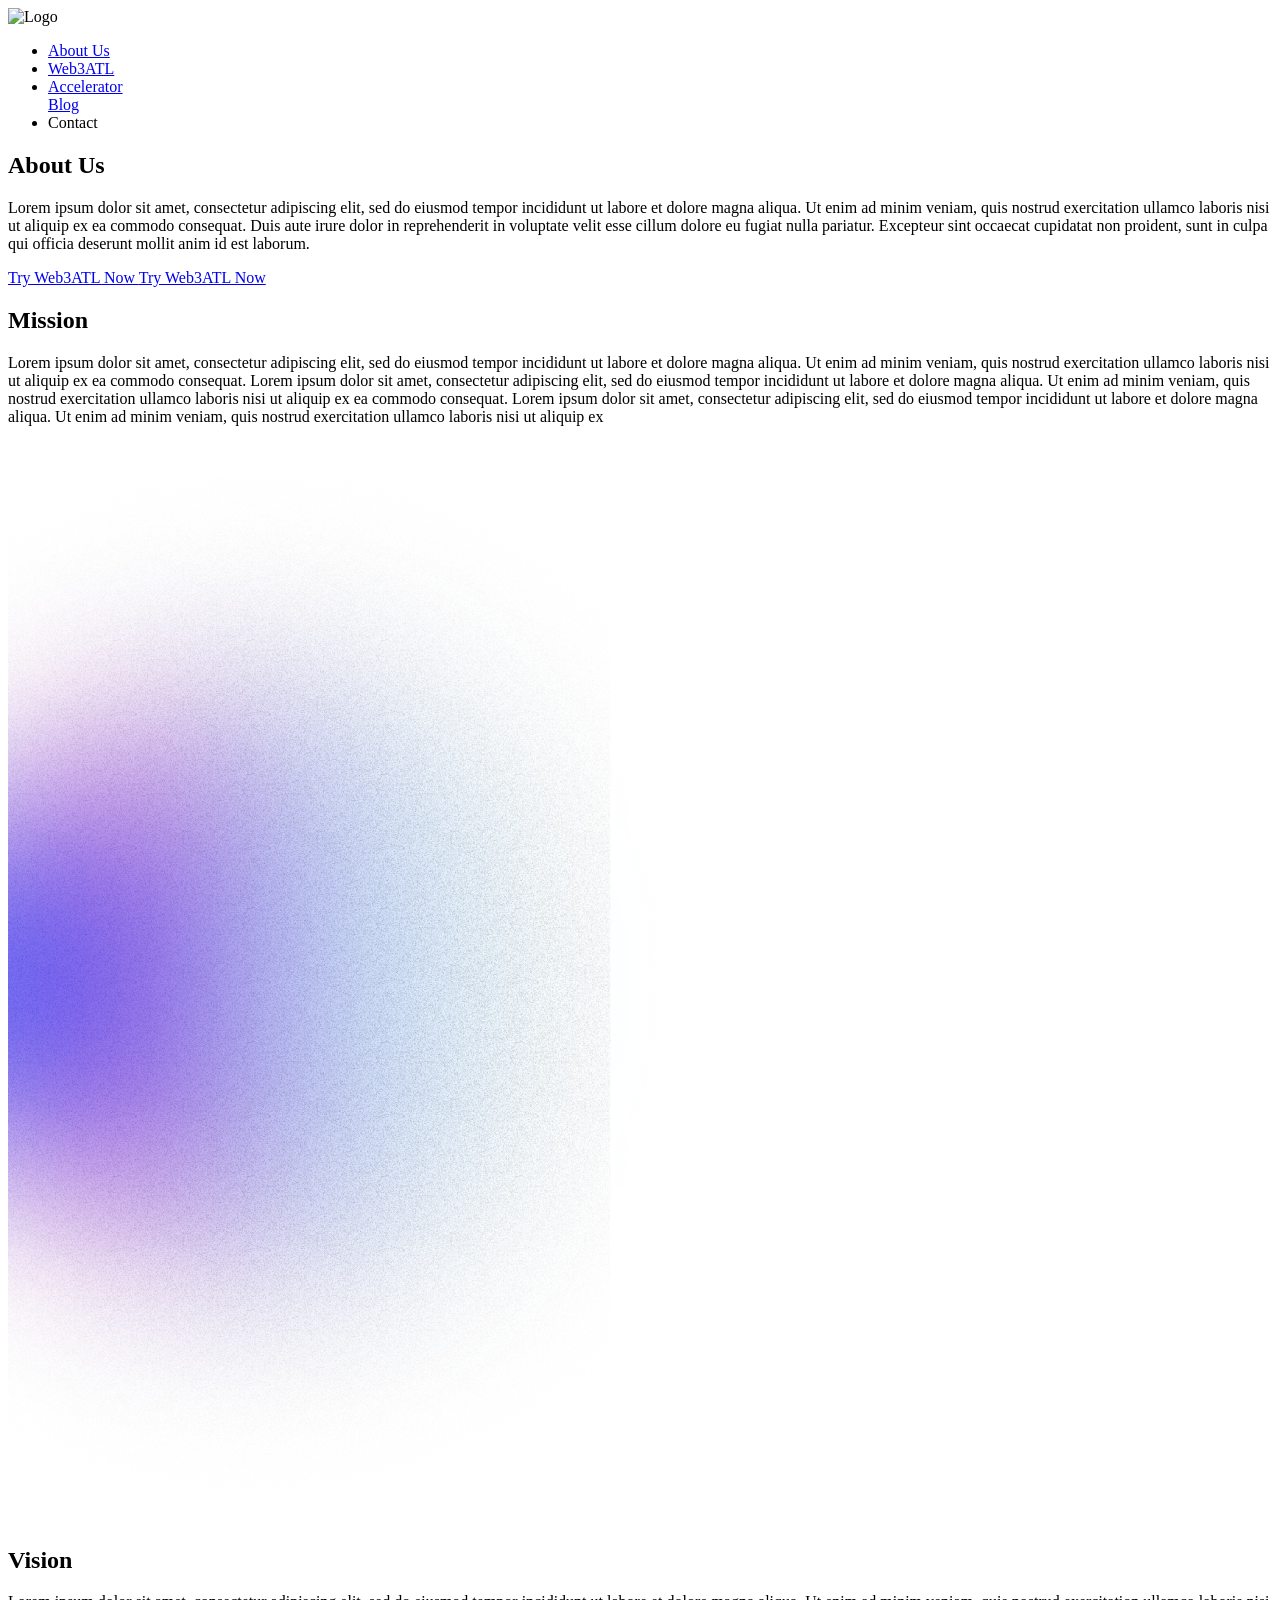
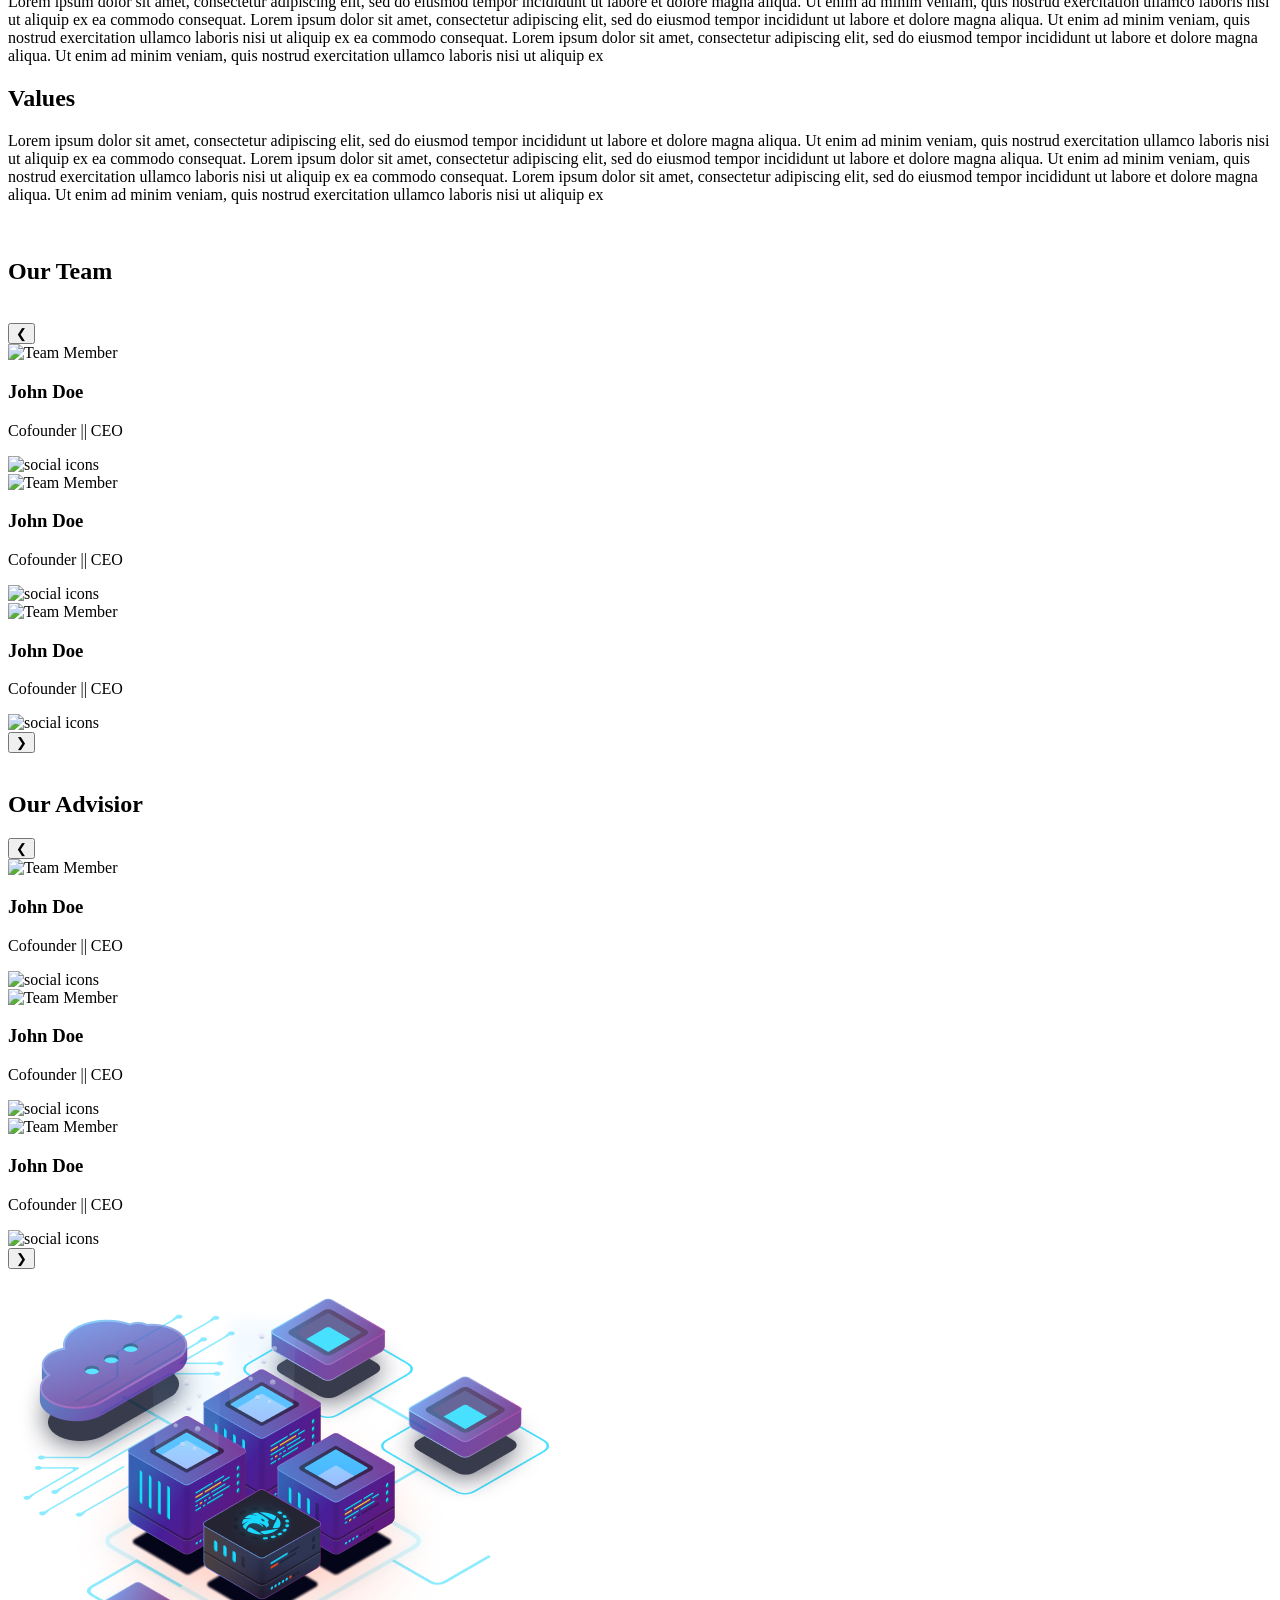
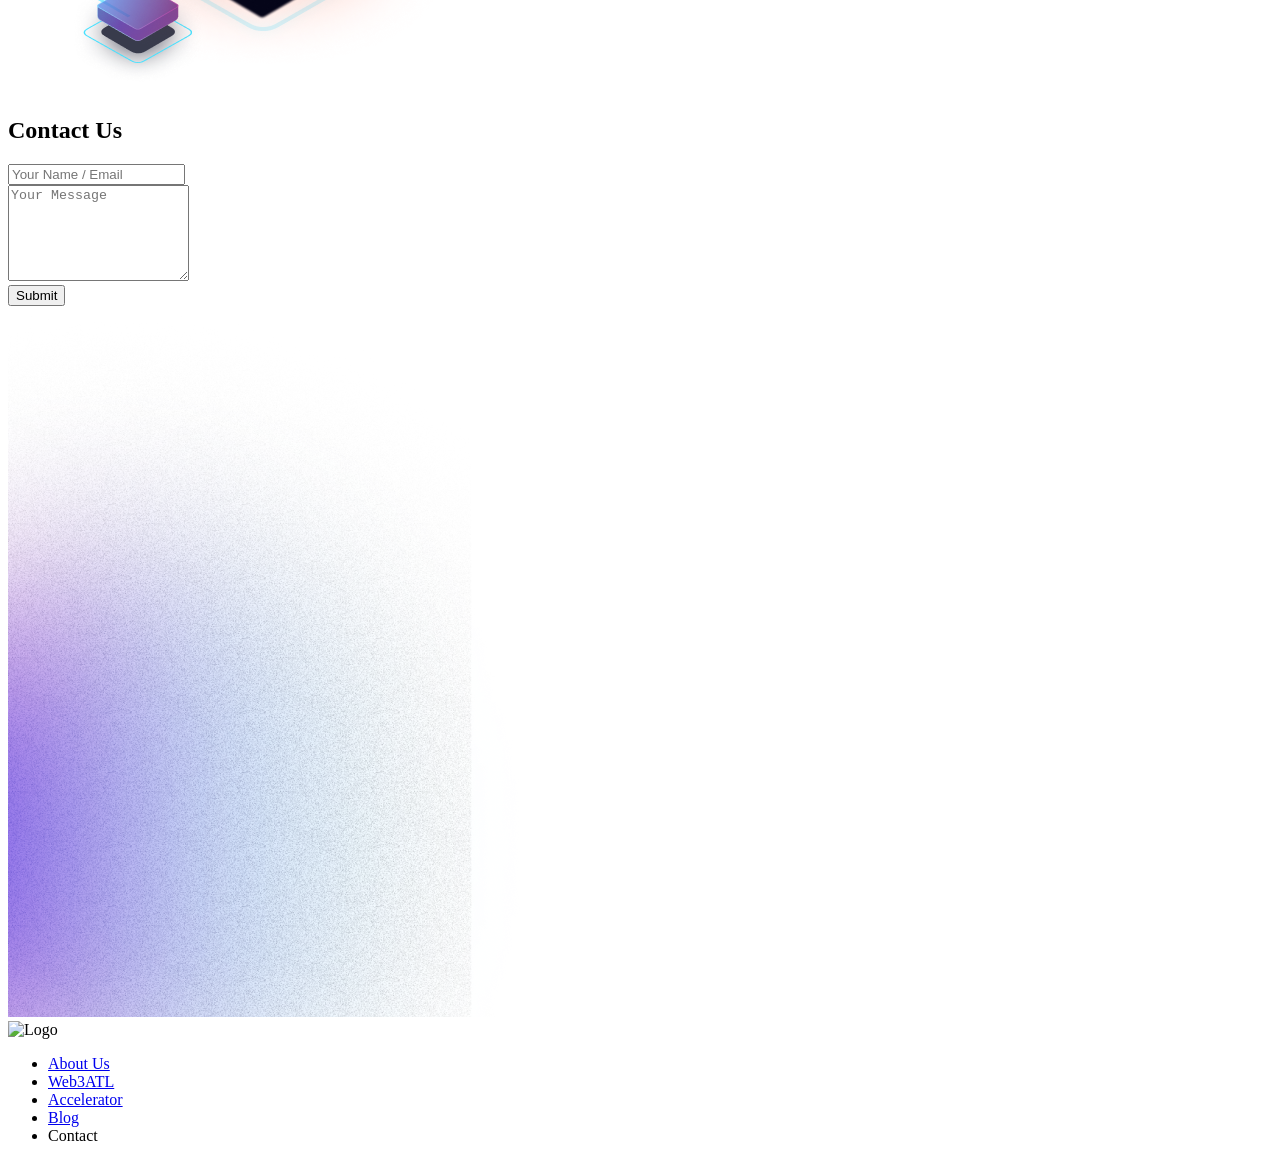
==== about.html @ bcc6eb38 "add about page" ====
<!DOCTYPE html>
<html lang="en">
<head>
  <meta charset="UTF-8">
  <title>About - Web3ATL</title>
  <script src="https://cdn.tailwindcss.com"></script>
  
</head>
<body class="bg-black text-white font-sans antialiased">

    <div class="relative overflow-hidden">


        <div class="relative z-10">

            <header class="min-h-[80vh] bg-[url('./img/backimg.png')] bg-cover bg-center bg-no-repeat">
                <div class="min-h-[80vh] bg-[url('./img/406.png')] bg-cover bg-center bg-no-repeat">
                    
                    <nav class="container mx-auto flex justify-between items-center py-8 px-10">
                        <img src="./img/Logo.png" alt="Logo" class="w-20">
                        <ul class="hidden md:flex gap-8 cursor-pointer">
                           <li>
        <a href="about.html" class="hover:text-purple-400 transition">
          About Us
        </a>
      </li>
          <li>
        <a href="Web3ATL.html" class="hover:text-purple-400 transition">
          Web3ATL
        </a>
      </li>
                           
                           <li>
        <a href="Accelerator.html" class="hover:text-purple-400 transition">
         Accelerator
        </a>
      </li>
                           <a href="bloglist.html" class="hover:text-purple-400 transition">
                          Blog
                          </a>
                            <li class="hover:text-purple-400 transition">Contact</li>
                        </ul>
                    </nav>

                    <div class="container mx-auto px-10 pt-20">
                        <h2 class="text-5xl font-bold text-white mb-8">About Us</h2>
                        <p class=" text-[#FFFFFF] text-lg leading-relaxed">
Lorem ipsum dolor sit amet, consectetur adipiscing elit, sed do eiusmod tempor incididunt ut labore et dolore magna aliqua. Ut enim ad minim veniam, quis
 nostrud exercitation ullamco laboris nisi ut aliquip ex ea commodo consequat. Duis aute irure dolor in reprehenderit in voluptate velit esse cillum dolore eu 
 fugiat nulla pariatur. Excepteur sint occaecat cupidatat non proident, sunt in culpa qui officia deserunt mollit anim id est laborum.                        </p>
                        <div class="mt-10 flex gap-4">
                            <a href="#" class="px-8 py-3 rounded-lg text-white bg-gradient-to-r from-[#1F8EBE] to-[#AE61ED] hover:scale-105 transition-transform shadow-lg shadow-purple-500/20 text-center">
                                Try Web3ATL Now
                            </a>
                            <a href="#" class="px-8 py-3 rounded-lg text-white bg-gradient-to-r from-[#1F8EBE] to-[#AE61ED] hover:scale-105 transition-transform shadow-lg shadow-purple-500/20 text-center">
                                Try Web3ATL Now
                            </a>
                        </div>
                    </div>
                </div>
            </header>
     
            <section class="py-20">
                <div class="container mx-auto px-10">
                    
                    <h2 class="text-4xl font-bold text-white mb-6">Mission</h2>
                    <p class="text-[#BCBCBC] leading-relaxed text-lg">
Lorem ipsum dolor sit amet, consectetur adipiscing elit, sed do eiusmod tempor incididunt ut labore et dolore magna aliqua. Ut enim ad minim veniam, quis nostrud exercitation ullamco laboris nisi ut aliquip ex ea commodo consequat. Lorem ipsum dolor sit amet, consectetur adipiscing elit, sed do eiusmod tempor incididunt ut labore et dolore magna aliqua. Ut enim ad minim veniam, quis nostrud exercitation ullamco laboris nisi ut aliquip ex ea commodo consequat. Lorem ipsum dolor sit amet, consectetur adipiscing elit, sed do eiusmod tempor incididunt ut labore et dolore magna aliqua. Ut enim ad minim veniam, quis nostrud exercitation ullamco laboris nisi ut aliquip ex                      </p>
                </div>
            </section>

<div class="absolute inset-y-0 left-0 top-[16%] w-[700px]
              pointer-events-none z-0 mix-blend-screen">
    <img src="./img/408.png"
         class="w-full h-auto object-contain"
         alt="">
  </div>
            <section class="py-20">
                <div class="container mx-auto px-10">
                    <h2 class="text-4xl font-bold text-white mb-6">Vision</h2>
                    <p class=" text-[#BCBCBC] leading-relaxed text-lg">
Lorem ipsum dolor sit amet, consectetur adipiscing elit, sed do eiusmod tempor incididunt ut labore et dolore magna aliqua. Ut enim ad minim veniam, quis nostrud exercitation ullamco laboris nisi ut aliquip ex ea commodo consequat. Lorem ipsum dolor sit amet, consectetur adipiscing elit, sed do eiusmod tempor incididunt ut labore et dolore magna aliqua. Ut enim ad minim veniam, quis nostrud exercitation ullamco laboris nisi ut aliquip ex ea commodo consequat. Lorem ipsum dolor sit amet, consectetur adipiscing elit, sed do eiusmod tempor incididunt ut labore et dolore magna aliqua. Ut enim ad minim veniam, quis nostrud exercitation ullamco laboris nisi ut aliquip ex                      </p>
                </div>
            </section>
        
            <section class="py-20">
                <div class="container mx-auto px-10">
                    <h2 class="text-4xl font-bold text-white mb-6">Values</h2>
                    <p class=" text-[#BCBCBC] leading-relaxed text-lg">
Lorem ipsum dolor sit amet, consectetur adipiscing elit, sed do eiusmod tempor incididunt ut labore et dolore magna aliqua. Ut enim ad minim veniam, quis nostrud exercitation ullamco laboris nisi ut aliquip ex ea commodo consequat. Lorem ipsum dolor sit amet, consectetur adipiscing elit, sed do eiusmod tempor incididunt ut labore et dolore magna aliqua. Ut enim ad minim veniam, quis nostrud exercitation ullamco laboris nisi ut aliquip ex ea commodo consequat. Lorem ipsum dolor sit amet, consectetur adipiscing elit, sed do eiusmod tempor incididunt ut labore et dolore magna aliqua. Ut enim ad minim veniam, quis nostrud exercitation ullamco laboris nisi ut aliquip ex                      </p>
                    </p>
                </div>

                <div class="absolute right-0 top-[42%] -translate-y-1/2 
              w-[450px] pointer-events-none 
              mix-blend-screen z-0">
    <img src="./img/Group 7.png"
         class="w-full h-auto object-contain"
         alt="">
  </div>

            </section>

            <section class="relative py-32 overflow-hidden">
                <div class="container mx-auto px-6 text-center">
                    
                    <h2 class="text-4xl md:text-5xl font-bold mb-20">
                        Our <span class="bg-gradient-to-r from-[#1F8EBE] to-[#AE61ED] bg-clip-text text-transparent">Team</span>
                    </h2>

<div class="absolute left-0 top-[50%] -translate-y-1/2
            pointer-events-none z-0 mix-blend-screen">

    <img src="./img/Group 6.png" 
         class="w-[550px] object-contain" 
         alt="">
</div>



                    <div class="flex flex-wrap items-center justify-center gap-8">
                        
                        <button class="hidden lg:block text-3xl text-white/40 hover:text-white transition p-4">
                            &#10094;
                        </button>

                        <div class="grid grid-cols-1 md:grid-cols-3 gap-8">
                            <div class="bg-[#131129]/80 backdrop-blur-md border border-white/5 w-[280px] rounded-3xl p-8 shadow-2xl hover:-translate-y-3 transition duration-500 group">
                                <div class="relative w-28 h-28 mx-auto mb-6">
                                    <div class="absolute inset-0 bg-gradient-to-r from-[#1F8EBE] to-[#AE61ED] rounded-full blur-md opacity-0 group-hover:opacity-50 transition"></div>
                                    <img src="./img/ourteam.png" class="relative z-10 w-full h-full object-cover rounded-full border-2 border-white/10" alt="Team Member">
                                </div>
                                <h3 class="text-lg font-semibold text-[#BCBCBC] mb-1 ">John Doe</h3>
                                <p class="text-[#FFFFFF]text-sm mb-6 font-bold">Cofounder || CEO</p>
                                <div class="flex justify-center opacity-80 group-hover:opacity-100 transition">
                                    <img src="./img/icons.png" alt="social icons" class="h-6">
                                </div>
                            </div>

                            <div class="bg-[#131129]/80 backdrop-blur-md border border-white/5 w-[280px] rounded-3xl p-8 shadow-2xl hover:-translate-y-3 transition duration-500 group">
                                <div class="relative w-28 h-28 mx-auto mb-6">
                                    <div class="absolute inset-0 bg-gradient-to-r from-[#1F8EBE] to-[#AE61ED] rounded-full blur-md opacity-0 group-hover:opacity-50 transition"></div>
                                    <img src="./img/ourteam.png" class="relative z-10 w-full h-full object-cover rounded-full border-2 border-white/10" alt="Team Member">
                                </div>
                                <h3 class="text-lg font-semibold text-[#BCBCBC] mb-1">John Doe</h3>
                                <p class="text-[#FFFFFF]text-sm mb-6 font-bold">Cofounder || CEO</p>
                                <div class="flex justify-center opacity-80 group-hover:opacity-100 transition">
                                    <img src="./img/icons.png" alt="social icons" class="h-6">
                                </div>
                            </div>

                           <div class="bg-[#131129]/80 backdrop-blur-md border border-white/5 w-[280px] rounded-3xl p-8 shadow-2xl hover:-translate-y-3 transition duration-500 group">
                              <div class="relative w-28 h-28 mx-auto mb-6">
                                    <div class="absolute inset-0 bg-gradient-to-r from-[#1F8EBE] to-[#AE61ED] rounded-full blur-md opacity-0 group-hover:opacity-50 transition"></div>
                                    <img src="./img/ourteam.png" class="relative z-10 w-full h-full object-cover rounded-full border-2 border-white/10" alt="Team Member">
                                </div>
                                <h3 class="text-lg font-semibold text-[#BCBCBC] mb-1">John Doe</h3>
                                <p class="text-[#FFFFFF]text-sm mb-6 font-bold">Cofounder || CEO</p>
                                <div class="flex justify-center opacity-80 group-hover:opacity-100 transition">
                                    <img src="./img/icons.png" alt="social icons" class="h-6">
                                </div>
                            </div>
                        </div>

                        <button class="hidden lg:block text-3xl text-white/40 hover:text-white transition p-4">
                            &#10095;
                        </button>

                    </div>
                </div>
            </section>


            <section class="relative py-32 overflow-hidden">
                <div class="container mx-auto px-6 text-center">
                    
<div class="absolute right-0 top-[40%] -translate-y-1/2 
              w-[550px] pointer-events-none 
              mix-blend-screen z-0">
    <img src="./img/Group 7.png"
         class="w-full h-auto object-contain"
         alt="">
  </div>

                    <h2 class="text-4xl md:text-5xl font-bold mb-20">
                        Our <span class="bg-gradient-to-r from-[#1F8EBE] to-[#AE61ED] bg-clip-text text-transparent">Advisior</span>
                    </h2>

                    <div class="flex flex-wrap items-center justify-center gap-8">
                        
                        <button class="hidden lg:block text-3xl text-white/40 hover:text-white transition p-4">
                            &#10094;
                        </button>

                        <div class="grid grid-cols-1 md:grid-cols-3 gap-8">
                            <div class="bg-[#0F0F1A]/80 backdrop-blur-md border border-white/5 w-[280px] rounded-3xl p-8 shadow-2xl hover:-translate-y-3 transition duration-500 group">
                                <div class="relative w-28 h-28 mx-auto mb-6">
                                    <div class="absolute inset-0 bg-gradient-to-r from-[#1F8EBE] to-[#AE61ED] rounded-full blur-md opacity-0 group-hover:opacity-50 transition"></div>
                                    <img src="./img/ourteam.png" class="relative z-10 w-full h-full object-cover rounded-full border-2 border-white/10" alt="Team Member">
                                </div>
                                <h3 class="text-lg font-semibold text-[#BCBCBC] mb-1 ">John Doe</h3>
                                <p class="text-[#FFFFFF]text-sm mb-6 font-bold">Cofounder || CEO</p>
                                <div class="flex justify-center opacity-80 group-hover:opacity-100 transition">
                                    <img src="./img/icons.png" alt="social icons" class="h-6">
                                </div>
                            </div>

                            <div class="bg-[#0F0F1A]/80 backdrop-blur-md border border-white/5 w-[280px] rounded-3xl p-8 shadow-2xl hover:-translate-y-3 transition duration-500 group">
                                <div class="relative w-28 h-28 mx-auto mb-6">
                                    <div class="absolute inset-0 bg-gradient-to-r from-[#1F8EBE] to-[#AE61ED] rounded-full blur-md opacity-0 group-hover:opacity-50 transition"></div>
                                    <img src="./img/ourteam.png" class="relative z-10 w-full h-full object-cover rounded-full border-2 border-white/10" alt="Team Member">
                                </div>
                                <h3 class="text-lg font-semibold text-[#BCBCBC] mb-1">John Doe</h3>
                                <p class="text-[#FFFFFF]text-sm mb-6 font-bold">Cofounder || CEO</p>
                                <div class="flex justify-center opacity-80 group-hover:opacity-100 transition">
                                    <img src="./img/icons.png" alt="social icons" class="h-6">
                                </div>
                            </div>

                           <div class="bg-[#0F0F1A]/80 backdrop-blur-md border border-white/5 w-[280px] rounded-3xl p-8 shadow-2xl hover:-translate-y-3 transition duration-500 group">
                              <div class="relative w-28 h-28 mx-auto mb-6">
                                    <div class="absolute inset-0 bg-gradient-to-r from-[#1F8EBE] to-[#AE61ED] rounded-full blur-md opacity-0 group-hover:opacity-50 transition"></div>
                                    <img src="./img/ourteam.png" class="relative z-10 w-full h-full object-cover rounded-full border-2 border-white/10" alt="Team Member">
                                </div>
                                <h3 class="text-lg font-semibold text-[#BCBCBC] mb-1">John Doe</h3>
                                <p class="text-[#FFFFFF]text-sm mb-6 font-bold">Cofounder || CEO</p>
                                <div class="flex justify-center opacity-80 group-hover:opacity-100 transition">
                                    <img src="./img/icons.png" alt="social icons" class="h-6">
                                </div>
                            </div>
                        </div>

                        <button class="hidden lg:block text-3xl text-white/40 hover:text-white transition p-4">
                            &#10095;
                        </button>

                    </div>
                </div>
            </section>


            <section class="py-20 px-6">
    <div class="max-w-6xl mx-auto flex flex-col md:flex-row items-center justify-between gap-12">
        
        <div class="w-full md:w-1/2 flex justify-center">
            <div class="relative">
                <div class="absolute -inset-4  rounded-full"></div>
                
                <img src="./img/407.png" alt="Infrastructure Illustration" class="relative z-10 w-full max-w-md drop-shadow-2xl">
            </div>
        </div>

        <div class="w-full md:w-1/2">
            <h2 class="text-4xl font-bold mb-8 text-white">Contact Us</h2>
            
            <form action="#" class="space-y-4">

                <!-- Input -->
<div class="p-[2px] rounded-lg 
            bg-gradient-to-r from-[#1F8EBE] to-[#AE61ED] mb-6">

  <input type="text" 
    placeholder="Your Name / Email"class="w-full bg-black rounded-lg px-4 py-3  text-white focus:outline-none  placeholder-gray-400">

</div>


<!-- Textarea -->
<div class="p-[2px] rounded-lg  bg-gradient-to-r from-[#1F8EBE] to-[#AE61ED]">

  <textarea rows="6"placeholder="Your Message" class="w-full bg-black rounded-lg px-4 py-3 text-white focus:outline-none placeholder-gray-400 resize-none"></textarea>

</div>

                

                <button type="submit" 
                    class="w-full bg-gradient-to-r from-[#1F8EBE] to-[#AE61ED] hover:from-cyan-400 hover:to-purple-500 text-white font-semibold py-3 rounded-lg transition-all transform hover:scale-[1.02] active:scale-95 shadow-lg shadow-cyan-500/20">
                    Submit
                </button>
            </form>
        </div>

    </div>
</section>

  <footer class="relative bg-black py-20 ">

  <!-- الصورة بالزاوية الحقيقية -->
 
 <div class="absolute -bottom-60 -left-0  
          w-[750px] pointer-events-none 
            mix-blend-screen z-0">
  <img src="./img/Group 8.png"
       class="w-full h-auto object-contain"
       alt="">
</div>

  <!-- المحتوى داخل container -->
  <div class="container mx-auto flex justify-between items-center px-10 relative z-10">
    
    <img src="./img/Logo.png" alt="Logo" class="w-20">

    <ul class="hidden md:flex gap-8 cursor-pointer">
      <li>
        <a href="about.html" class="hover:text-purple-400 transition">
          About Us
        </a>
      </li>
     <li>
        <a href="Web3ATL.html" class="hover:text-purple-400 transition">
          Web3ATL
        </a>
      </li>
     
                           <li>
        <a href="Accelerator.html" class="hover:text-purple-400 transition">
         Accelerator
        </a>
      </li>
     <li> <a href="bloglist.html" class="hover:text-purple-400 transition">
                          Blog
                          </a> </li>
      <li class="hover:text-purple-400 transition">Contact</li>
    </ul>

  </div>

</footer>


        </div> </div> </body>
</html>
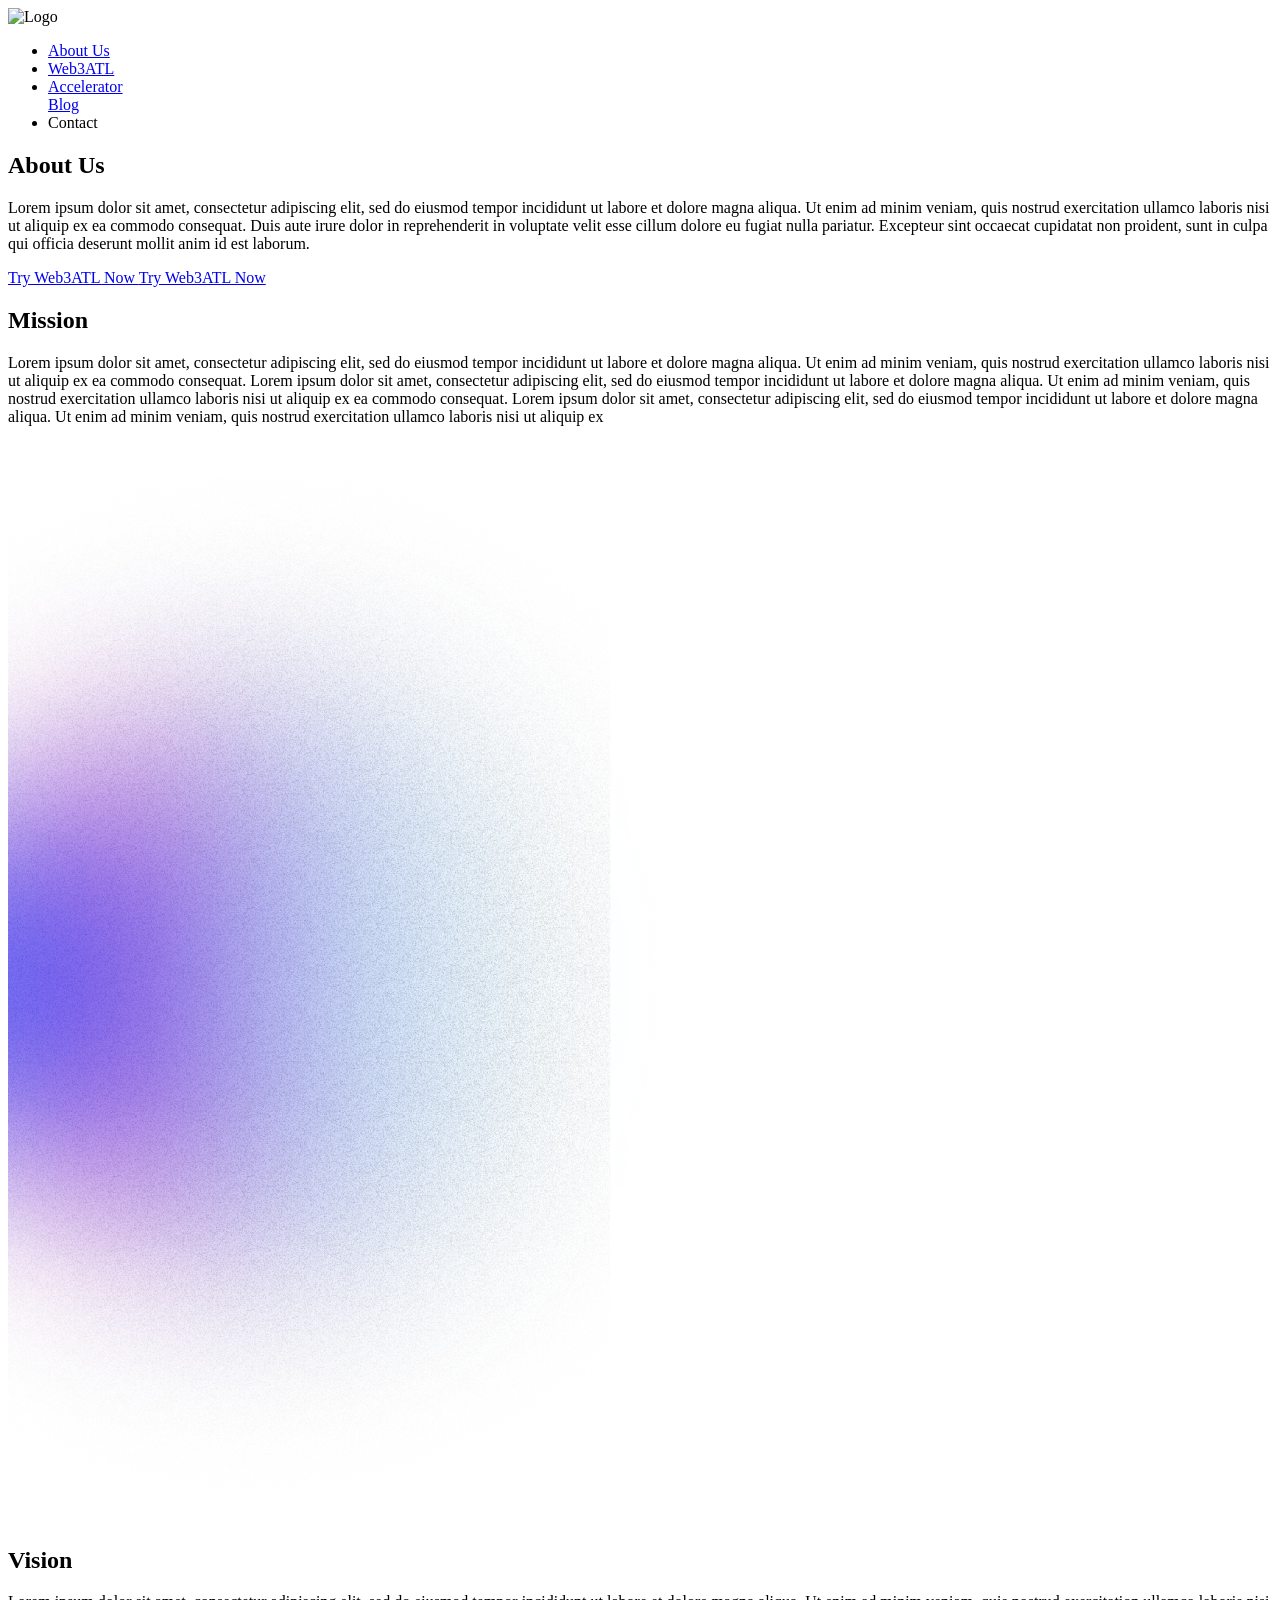
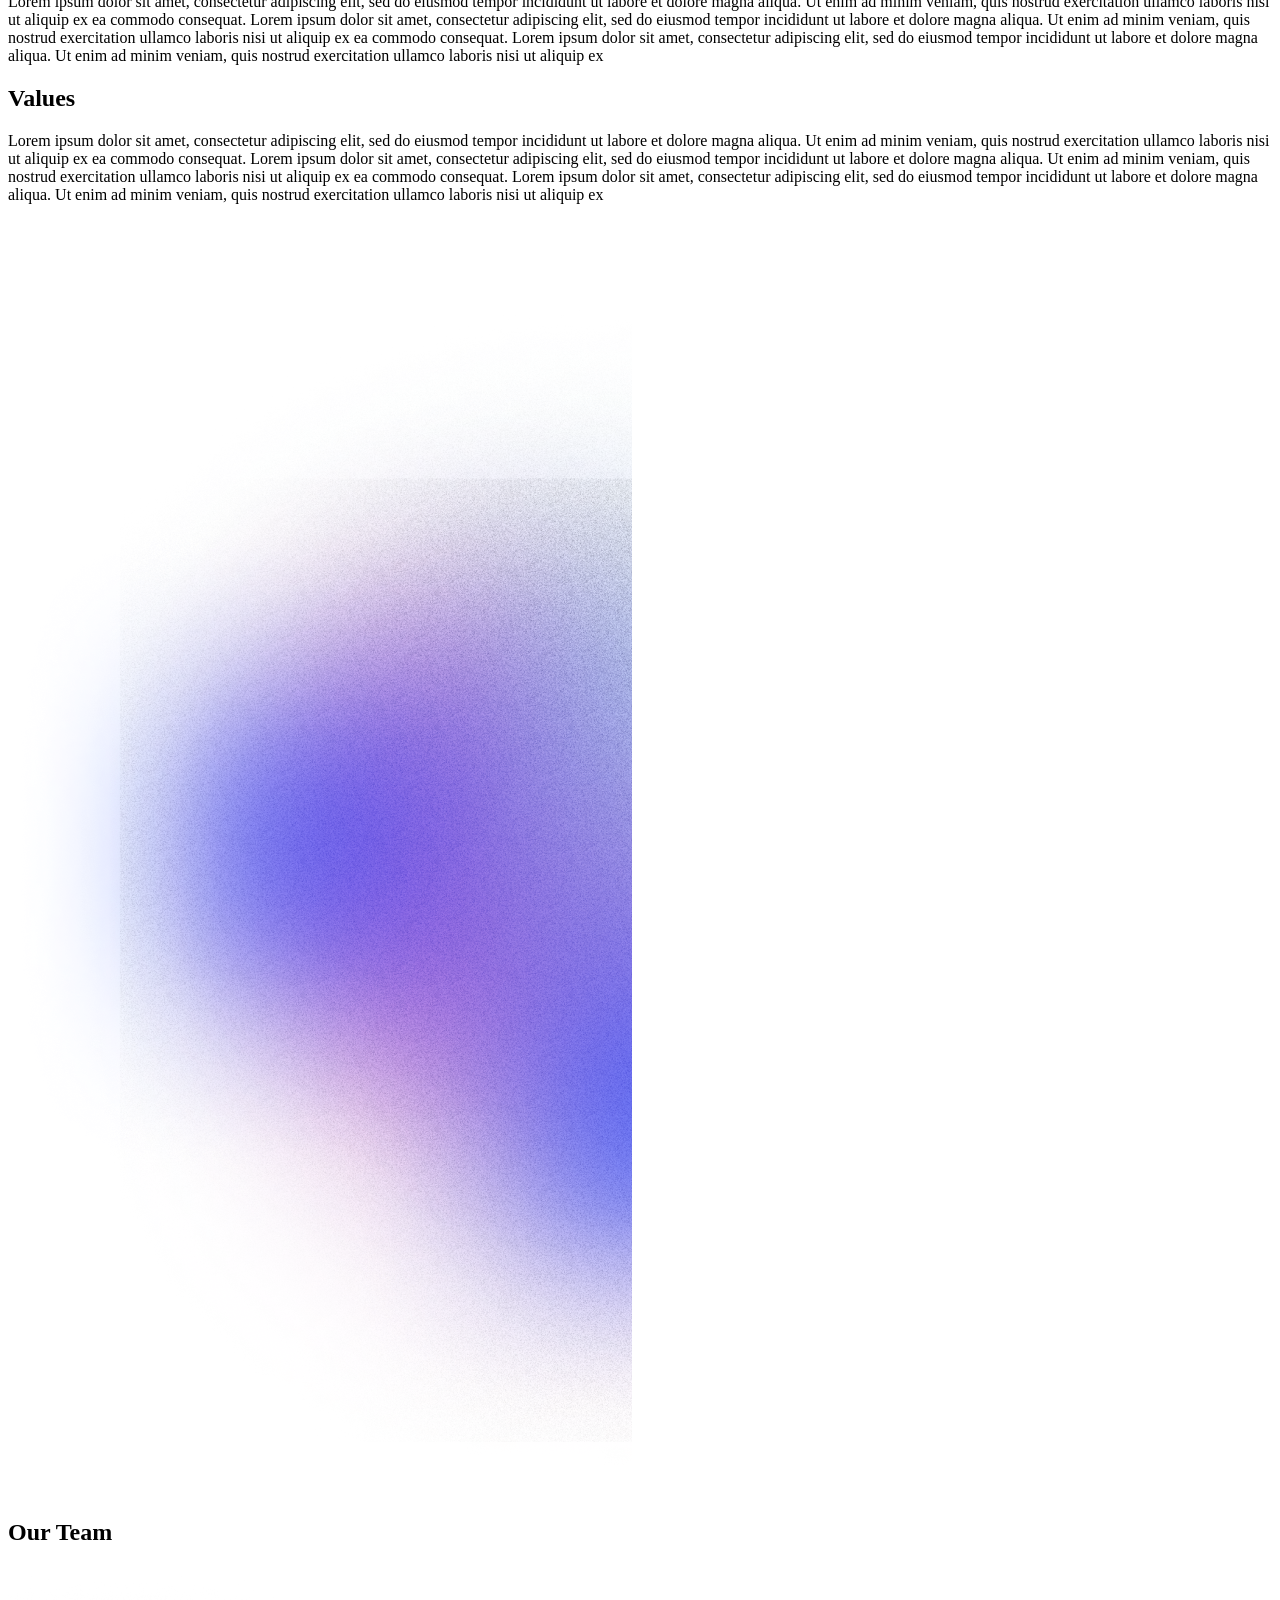
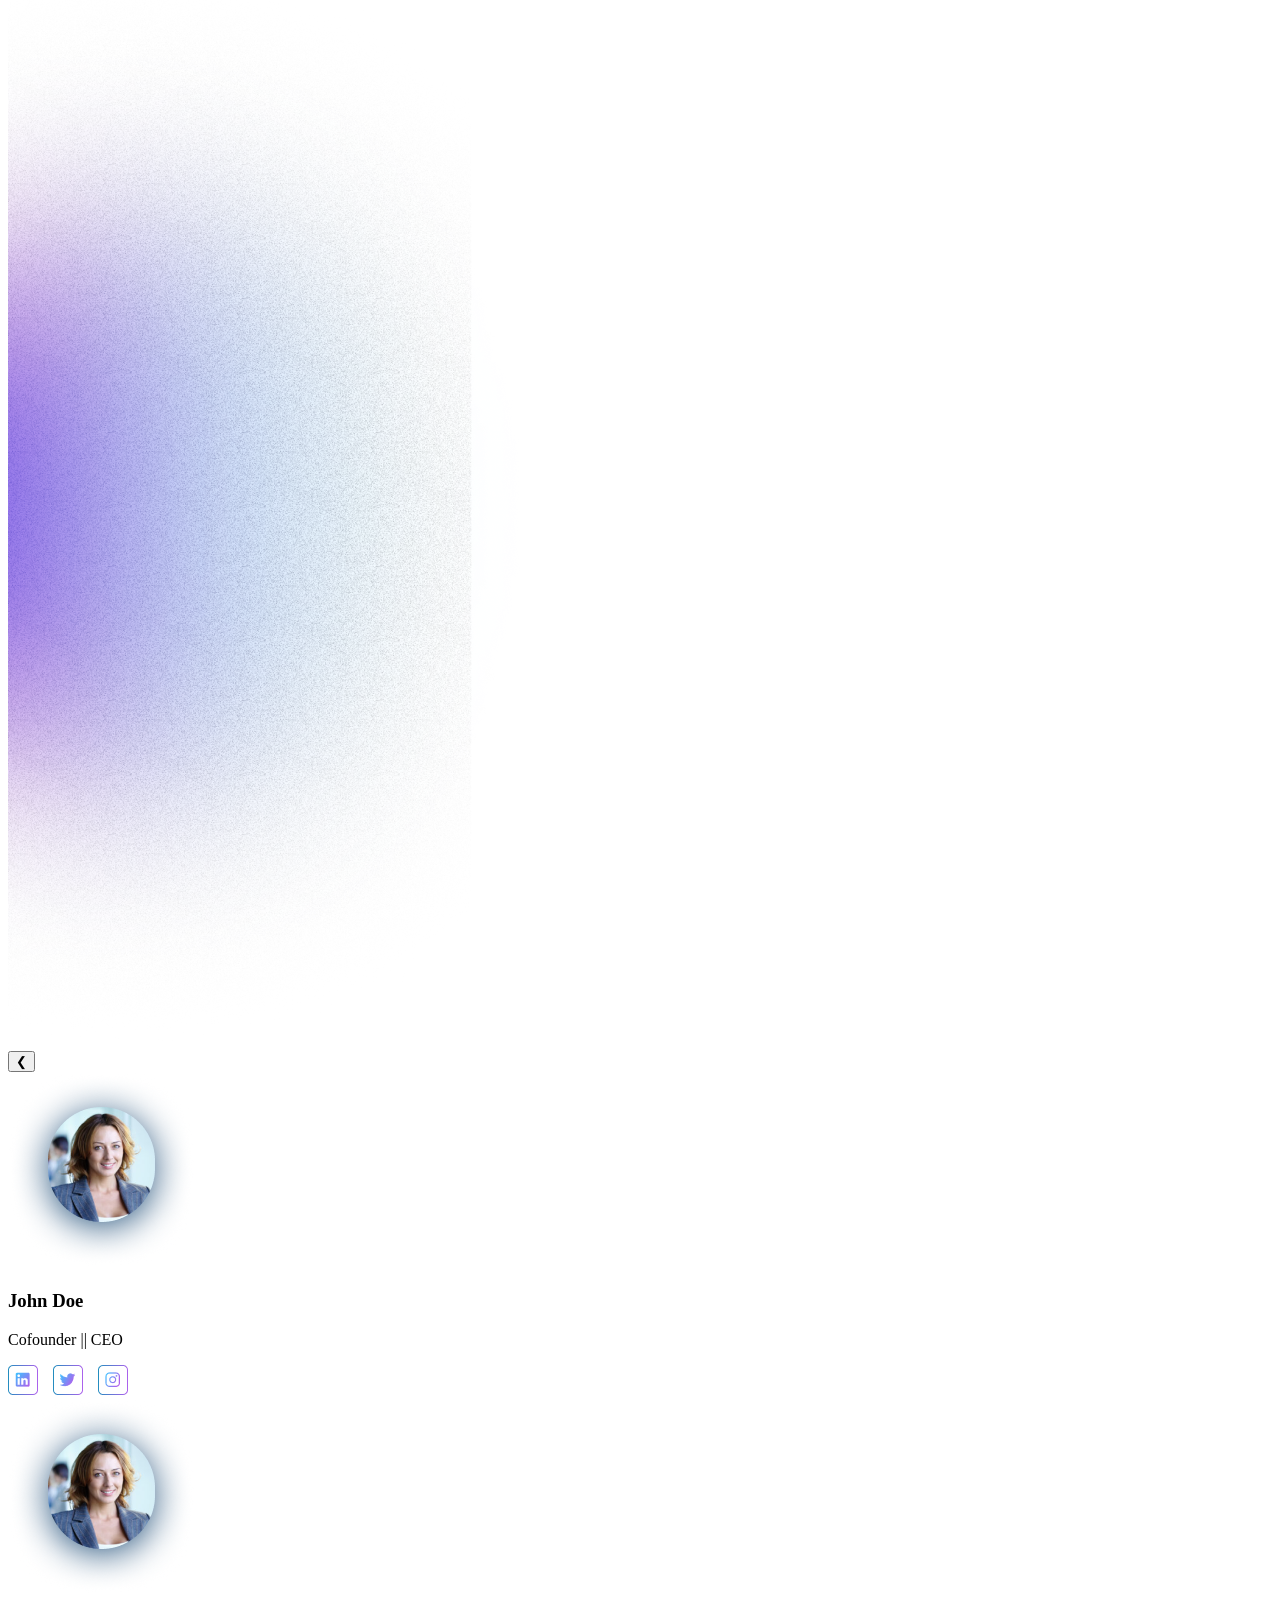
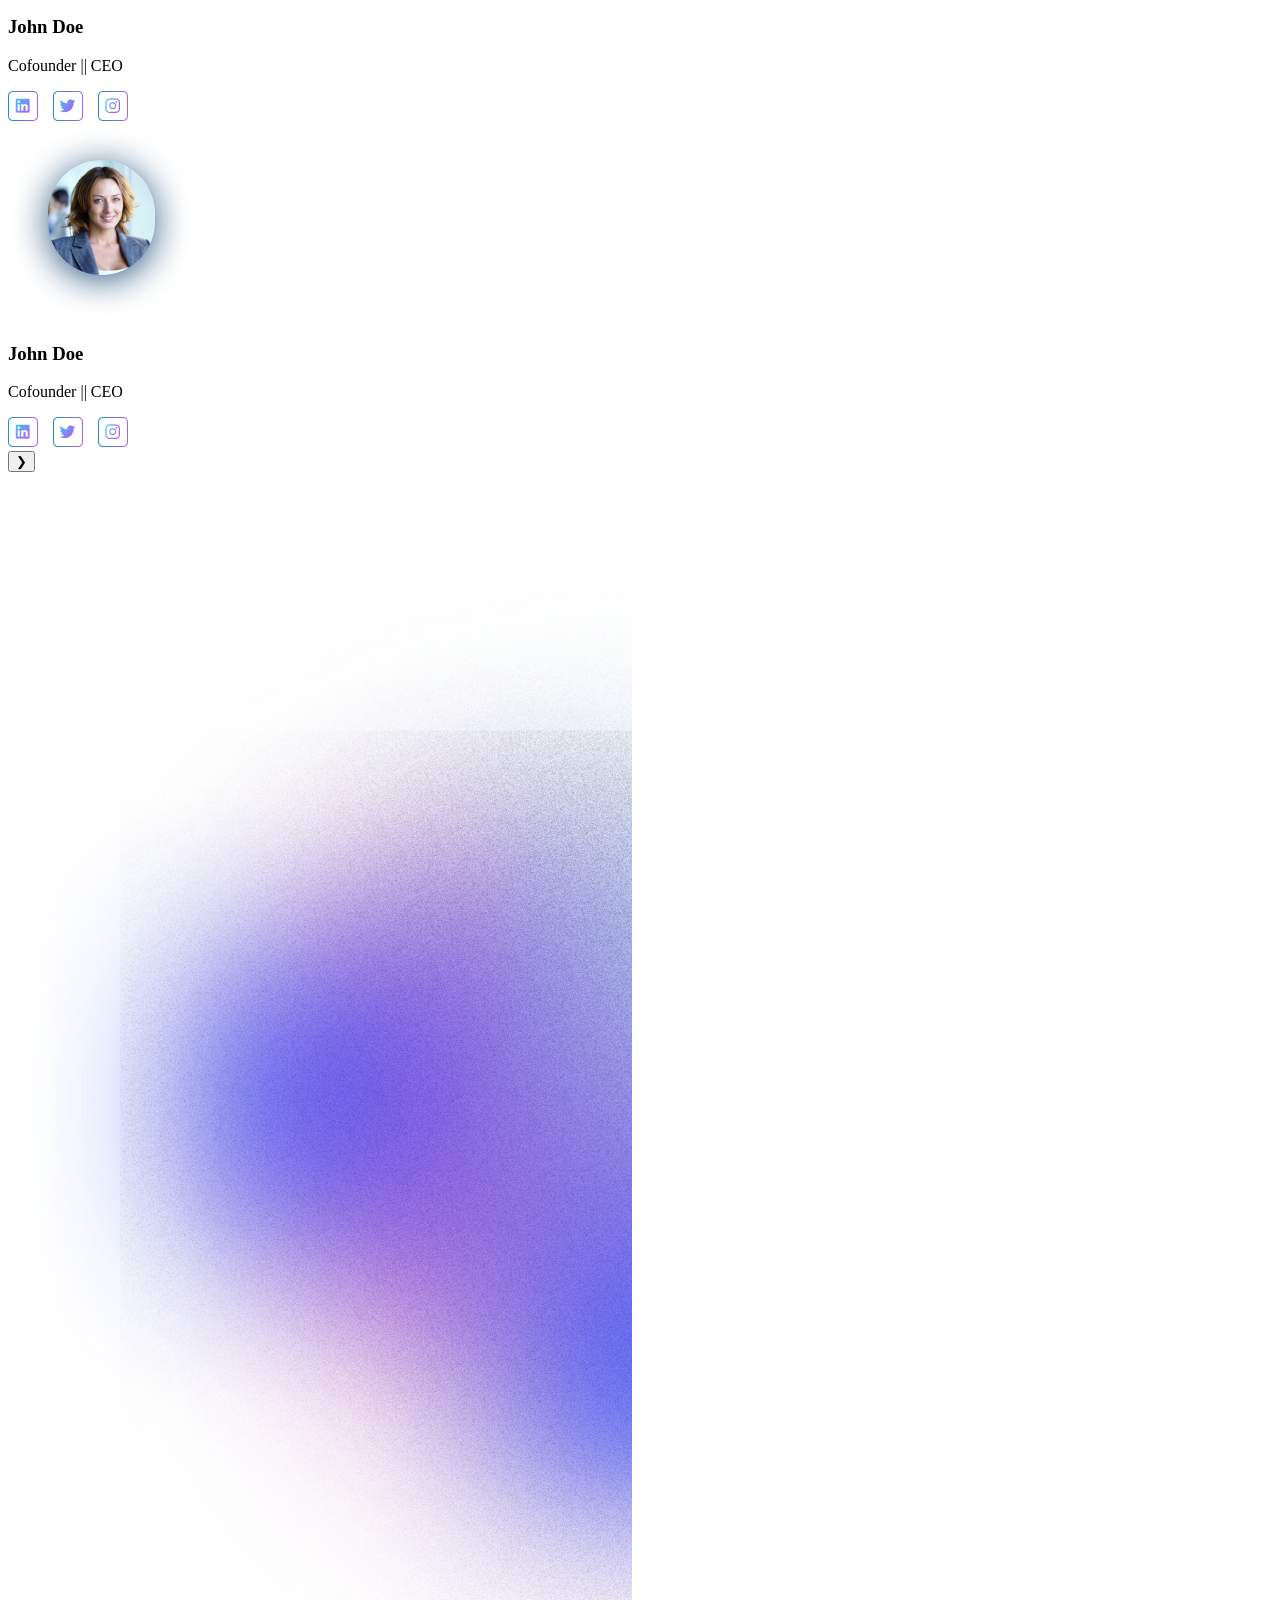
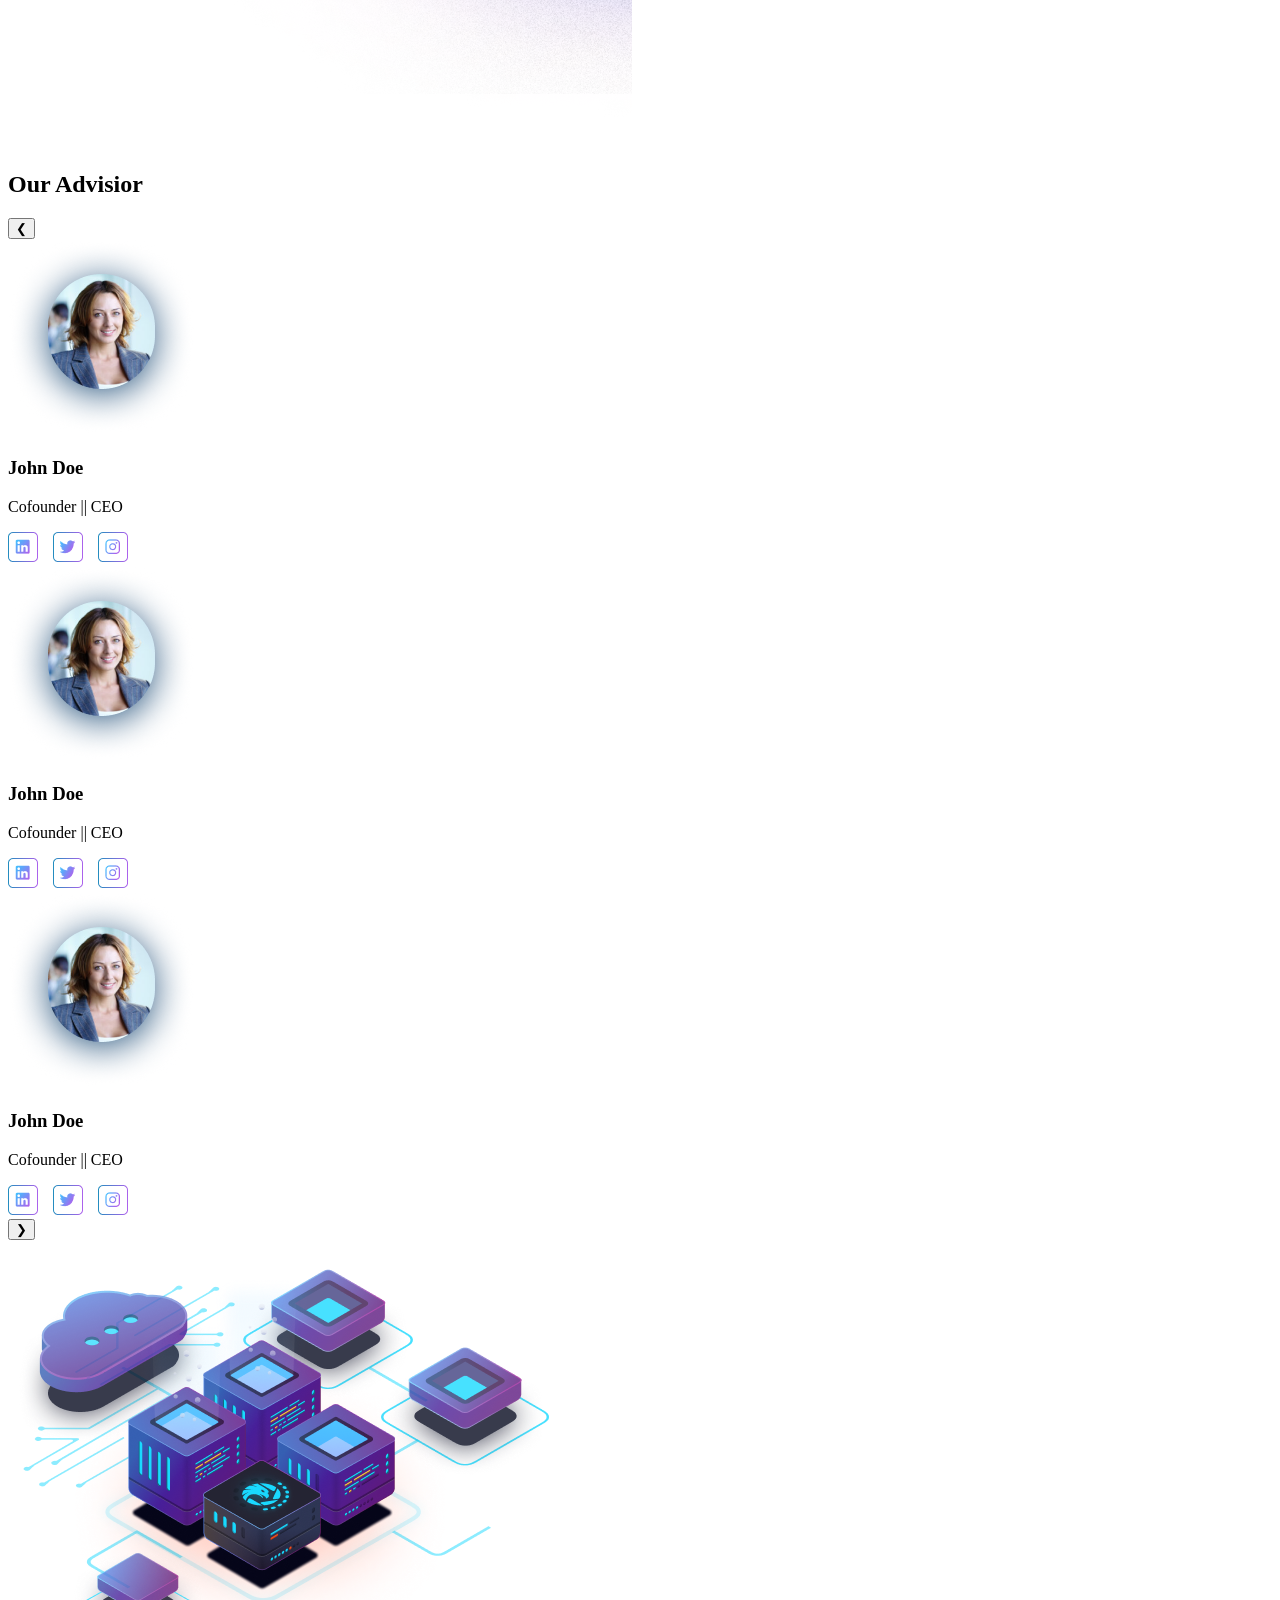
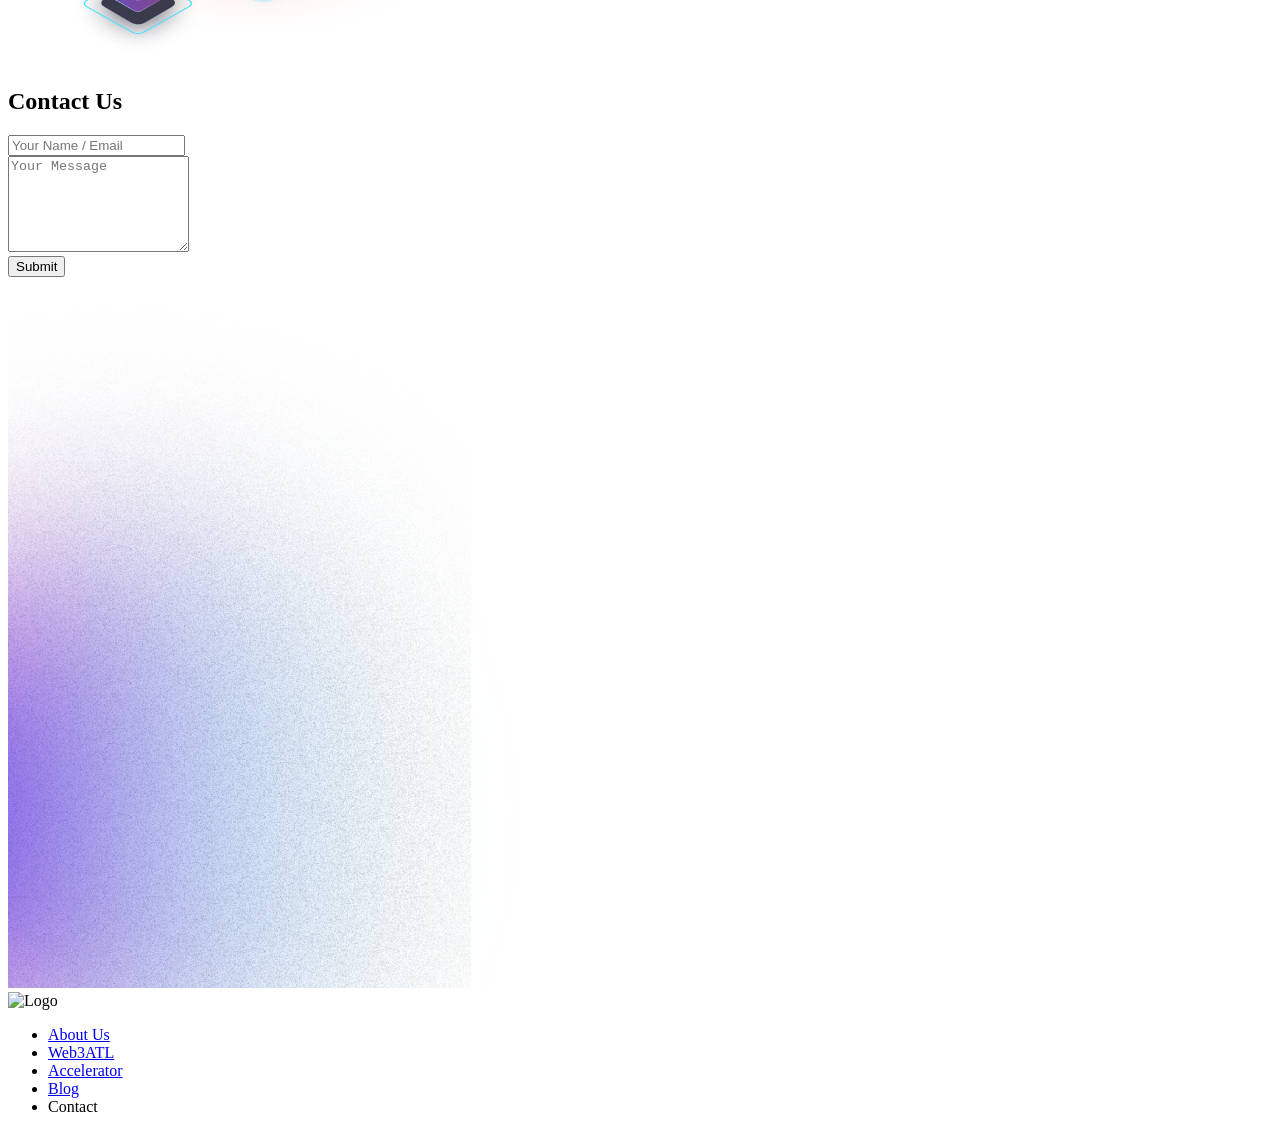
==== commit 58f47a61: "update multiple pages" ====
--- a/about.html
+++ b/about.html
@@ -16,7 +16,7 @@
             <header class="min-h-[80vh] bg-[url('./img/backimg.png')] bg-cover bg-center bg-no-repeat">
                 <div class="min-h-[80vh] bg-[url('./img/406.png')] bg-cover bg-center bg-no-repeat">
                     
-                    <nav class="container mx-auto flex justify-between items-center py-8 px-10">
+                    <nav class="container mx-auto flex justify-between items-center py-8 px-6 md:px-10">
                         <img src="./img/Logo.png" alt="Logo" class="w-20">
                         <ul class="hidden md:flex gap-8 cursor-pointer">
                            <li>
@@ -42,8 +42,8 @@
                         </ul>
                     </nav>
 
-                    <div class="container mx-auto px-10 pt-20">
-                        <h2 class="text-5xl font-bold text-white mb-8">About Us</h2>
+                    <div class="container mx-auto px-6 md:px-10 pt-20">
+                        <h2 class="text-3xl md:text-5xl font-bold text-white mb-8">About Us</h2>
                         <p class=" text-[#FFFFFF] text-lg leading-relaxed">
 Lorem ipsum dolor sit amet, consectetur adipiscing elit, sed do eiusmod tempor incididunt ut labore et dolore magna aliqua. Ut enim ad minim veniam, quis
  nostrud exercitation ullamco laboris nisi ut aliquip ex ea commodo consequat. Duis aute irure dolor in reprehenderit in voluptate velit esse cillum dolore eu 
@@ -61,9 +61,9 @@
             </header>
      
             <section class="py-20">
-                <div class="container mx-auto px-10">
+                <div class="container mx-auto px-6 md:px-10">
                     
-                    <h2 class="text-4xl font-bold text-white mb-6">Mission</h2>
+                    <h2 class="text-3xl md:text-4xl font-bold text-white mb-6">Mission</h2>
                     <p class="text-[#BCBCBC] leading-relaxed text-lg">
 Lorem ipsum dolor sit amet, consectetur adipiscing elit, sed do eiusmod tempor incididunt ut labore et dolore magna aliqua. Ut enim ad minim veniam, quis nostrud exercitation ullamco laboris nisi ut aliquip ex ea commodo consequat. Lorem ipsum dolor sit amet, consectetur adipiscing elit, sed do eiusmod tempor incididunt ut labore et dolore magna aliqua. Ut enim ad minim veniam, quis nostrud exercitation ullamco laboris nisi ut aliquip ex ea commodo consequat. Lorem ipsum dolor sit amet, consectetur adipiscing elit, sed do eiusmod tempor incididunt ut labore et dolore magna aliqua. Ut enim ad minim veniam, quis nostrud exercitation ullamco laboris nisi ut aliquip ex                      </p>
                 </div>
@@ -77,7 +77,7 @@
   </div>
             <section class="py-20">
                 <div class="container mx-auto px-10">
-                    <h2 class="text-4xl font-bold text-white mb-6">Vision</h2>
+                    <h2 class="text-3xl md:text-4xlfont-bold text-white mb-6">Vision</h2>
                     <p class=" text-[#BCBCBC] leading-relaxed text-lg">
 Lorem ipsum dolor sit amet, consectetur adipiscing elit, sed do eiusmod tempor incididunt ut labore et dolore magna aliqua. Ut enim ad minim veniam, quis nostrud exercitation ullamco laboris nisi ut aliquip ex ea commodo consequat. Lorem ipsum dolor sit amet, consectetur adipiscing elit, sed do eiusmod tempor incididunt ut labore et dolore magna aliqua. Ut enim ad minim veniam, quis nostrud exercitation ullamco laboris nisi ut aliquip ex ea commodo consequat. Lorem ipsum dolor sit amet, consectetur adipiscing elit, sed do eiusmod tempor incididunt ut labore et dolore magna aliqua. Ut enim ad minim veniam, quis nostrud exercitation ullamco laboris nisi ut aliquip ex                      </p>
                 </div>
@@ -85,7 +85,7 @@
         
             <section class="py-20">
                 <div class="container mx-auto px-10">
-                    <h2 class="text-4xl font-bold text-white mb-6">Values</h2>
+                    <h2 class="text-3xl md:text-4xl font-bold text-white mb-6">Values</h2>
                     <p class=" text-[#BCBCBC] leading-relaxed text-lg">
 Lorem ipsum dolor sit amet, consectetur adipiscing elit, sed do eiusmod tempor incididunt ut labore et dolore magna aliqua. Ut enim ad minim veniam, quis nostrud exercitation ullamco laboris nisi ut aliquip ex ea commodo consequat. Lorem ipsum dolor sit amet, consectetur adipiscing elit, sed do eiusmod tempor incididunt ut labore et dolore magna aliqua. Ut enim ad minim veniam, quis nostrud exercitation ullamco laboris nisi ut aliquip ex ea commodo consequat. Lorem ipsum dolor sit amet, consectetur adipiscing elit, sed do eiusmod tempor incididunt ut labore et dolore magna aliqua. Ut enim ad minim veniam, quis nostrud exercitation ullamco laboris nisi ut aliquip ex                      </p>
                     </p>
@@ -125,7 +125,7 @@
                         </button>
 
                         <div class="grid grid-cols-1 md:grid-cols-3 gap-8">
-                            <div class="bg-[#131129]/80 backdrop-blur-md border border-white/5 w-[280px] rounded-3xl p-8 shadow-2xl hover:-translate-y-3 transition duration-500 group">
+                            <div class="bg-[#131129]/80 backdrop-blur-md border border-white/5 w-full md:w-[280px]rounded-3xl p-8 shadow-2xl hover:-translate-y-3 transition duration-500 group">
                                 <div class="relative w-28 h-28 mx-auto mb-6">
                                     <div class="absolute inset-0 bg-gradient-to-r from-[#1F8EBE] to-[#AE61ED] rounded-full blur-md opacity-0 group-hover:opacity-50 transition"></div>
                                     <img src="./img/ourteam.png" class="relative z-10 w-full h-full object-cover rounded-full border-2 border-white/10" alt="Team Member">
@@ -137,7 +137,7 @@
                                 </div>
                             </div>
 
-                            <div class="bg-[#131129]/80 backdrop-blur-md border border-white/5 w-[280px] rounded-3xl p-8 shadow-2xl hover:-translate-y-3 transition duration-500 group">
+                            <div class="bg-[#131129]/80 backdrop-blur-md border border-white/5 w-full md:w-[280px] rounded-3xl p-8 shadow-2xl hover:-translate-y-3 transition duration-500 group">
                                 <div class="relative w-28 h-28 mx-auto mb-6">
                                     <div class="absolute inset-0 bg-gradient-to-r from-[#1F8EBE] to-[#AE61ED] rounded-full blur-md opacity-0 group-hover:opacity-50 transition"></div>
                                     <img src="./img/ourteam.png" class="relative z-10 w-full h-full object-cover rounded-full border-2 border-white/10" alt="Team Member">
@@ -149,7 +149,7 @@
                                 </div>
                             </div>
 
-                           <div class="bg-[#131129]/80 backdrop-blur-md border border-white/5 w-[280px] rounded-3xl p-8 shadow-2xl hover:-translate-y-3 transition duration-500 group">
+                           <div class="bg-[#131129]/80 backdrop-blur-md border border-white/5 w-full md:w-[280px] rounded-3xl p-8 shadow-2xl hover:-translate-y-3 transition duration-500 group">
                               <div class="relative w-28 h-28 mx-auto mb-6">
                                     <div class="absolute inset-0 bg-gradient-to-r from-[#1F8EBE] to-[#AE61ED] rounded-full blur-md opacity-0 group-hover:opacity-50 transition"></div>
                                     <img src="./img/ourteam.png" class="relative z-10 w-full h-full object-cover rounded-full border-2 border-white/10" alt="Team Member">
@@ -289,7 +289,7 @@
   <!-- الصورة بالزاوية الحقيقية -->
  
  <div class="absolute -bottom-60 -left-0  
-          w-[750px] pointer-events-none 
+          w-[750px] hidden md:block pointer-events-none 
             mix-blend-screen z-0">
   <img src="./img/Group 8.png"
        class="w-full h-auto object-contain"
@@ -297,7 +297,7 @@
 </div>
 
   <!-- المحتوى داخل container -->
-  <div class="container mx-auto flex justify-between items-center px-10 relative z-10">
+  <div class="container mx-auto flex flex-col md:flex-row items-center gap-6 md:gap-0 justify-between px-6 md:px-10 relative z-10">
     
     <img src="./img/Logo.png" alt="Logo" class="w-20">
 
